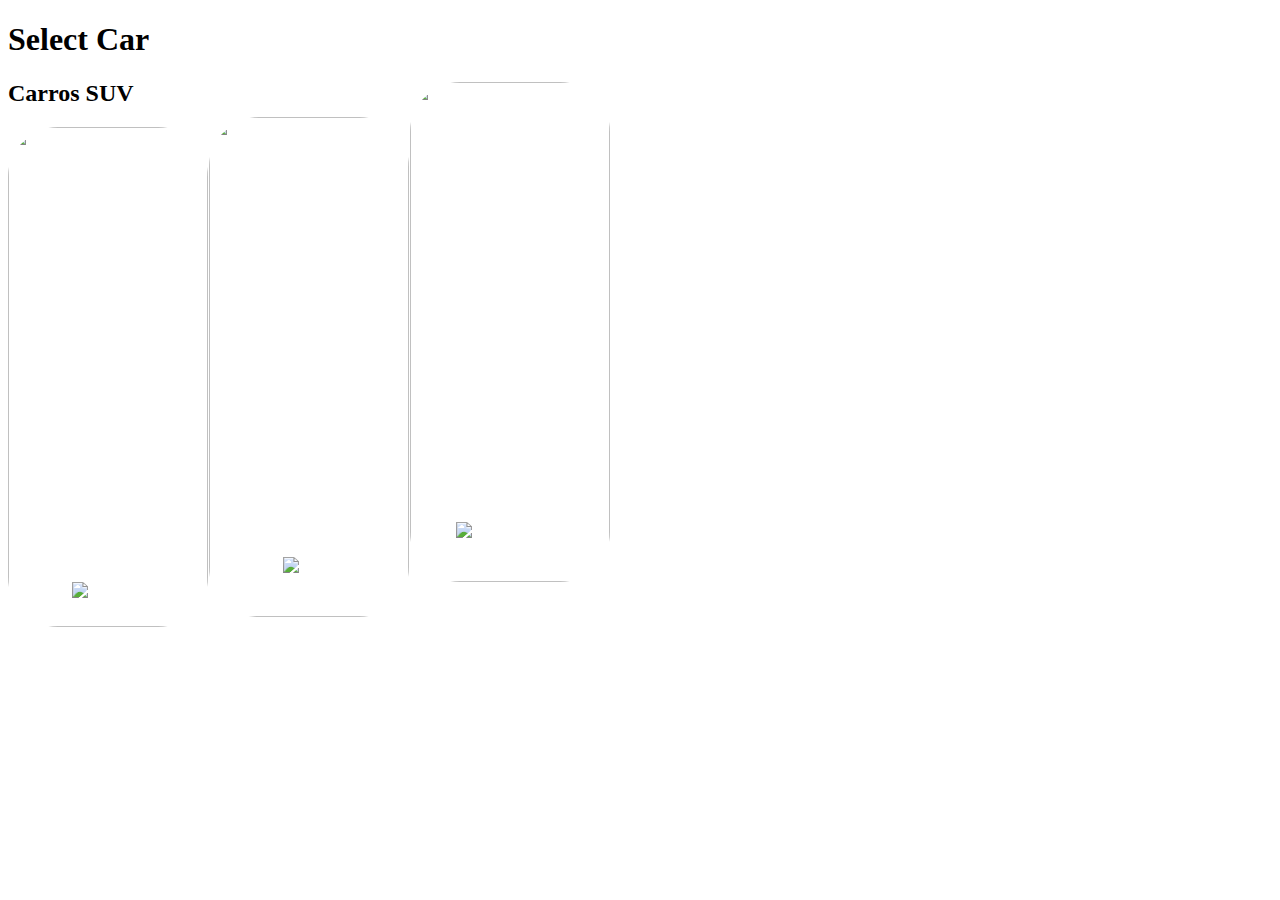
==== index.html @ e5ef389a "sobreposição com link" ====
<!DOCTYPE html>
<html lang="pt-br">
<head>
    <meta charset="UTF-8">
    <meta http-equiv="X-UA-Compatible" content="IE=edge">
    <meta name="viewport" content="width=device-width, initial-scale=1.0">
    <link rel="stylesheet" href="style.css">
    <title>Select Car</title>
</head>
<body>
    <header>
        <h1>Select Car</h1>
    </header>
    <h2>Carros SUV</h2>
    
    <div class="renegade_tag">
        <img id="renegade_capa" src="Carros/renegade_capa.jpg">
        <div class="renegade_div">
        <a href="#"> <img class="renegade_logo" src="Carros/logo/logo_jeep.png"></a>
    
    <div class="bmw_tag">
        <img id="bmw_capa" src="Carros/bmwx6.jpg">
        <div class="bmw_div">
        <a href="#"><img class="bmw_logo" src="Carros/logo/bmw-logo.png"></a>
       
    <div class="mercedes_tag">
        <img id="mercedes_capa" src="Carros/mercedez suv.jpeg">
        <div class="mercedes_logo">
        <a href="#"> <img class="logomercedes" src="Carros/logo/logomercedes.png"></a>
</body>
</html>
---- style.css ----
.renegade_tag{
    position:relative;
    top:0px; 
    left:0px;
}
.renegade_div{
    position:absolute; 
    top:110px; 
    left:6px;
}
#renegade_capa{
    position: absolute;
    width: 200px;
    height: 500px;
    object-fit: cover;
    object-position: 81%;
    border-radius: 50px;
}
.renegade_logo{
    position:relative;
    top: 345px;
    left: 58px;
    background: url("index.html");
}
.bmw_tag{
    position:relative; 
    bottom:140px; 
    left: 195px;
}
.bmw_div{
    position:absolute; 
    top:110px; 
    left:6px;
}
#bmw_capa{
    display: inline-block;
    width: 200px;
    height: 500px;
    object-fit: cover;
    object-position: 90%;
    border-radius: 50px;
} 
 
.bmw_logo{
    width: 50px;
    position:relative;
    top: 330px;
    left:68px;  
    background: url("index.html");
}

.logomercedes{
    width: 110px;
    position:relative;
    top: 330px;
    left: 40px;  
    background: url("index.html");
}

.mercedes_tag{
    position:relative; 
    bottom:165px; 
    left:195px;
}

.mercedes_logo{
    position:absolute; 
    top:110px;
    left:6px;
}

#mercedes_capa{
    display: inline-block;
    width: 200px;
    height: 500px;
    object-fit: cover;
    object-position: 69%;
    border-radius: 50px;
}
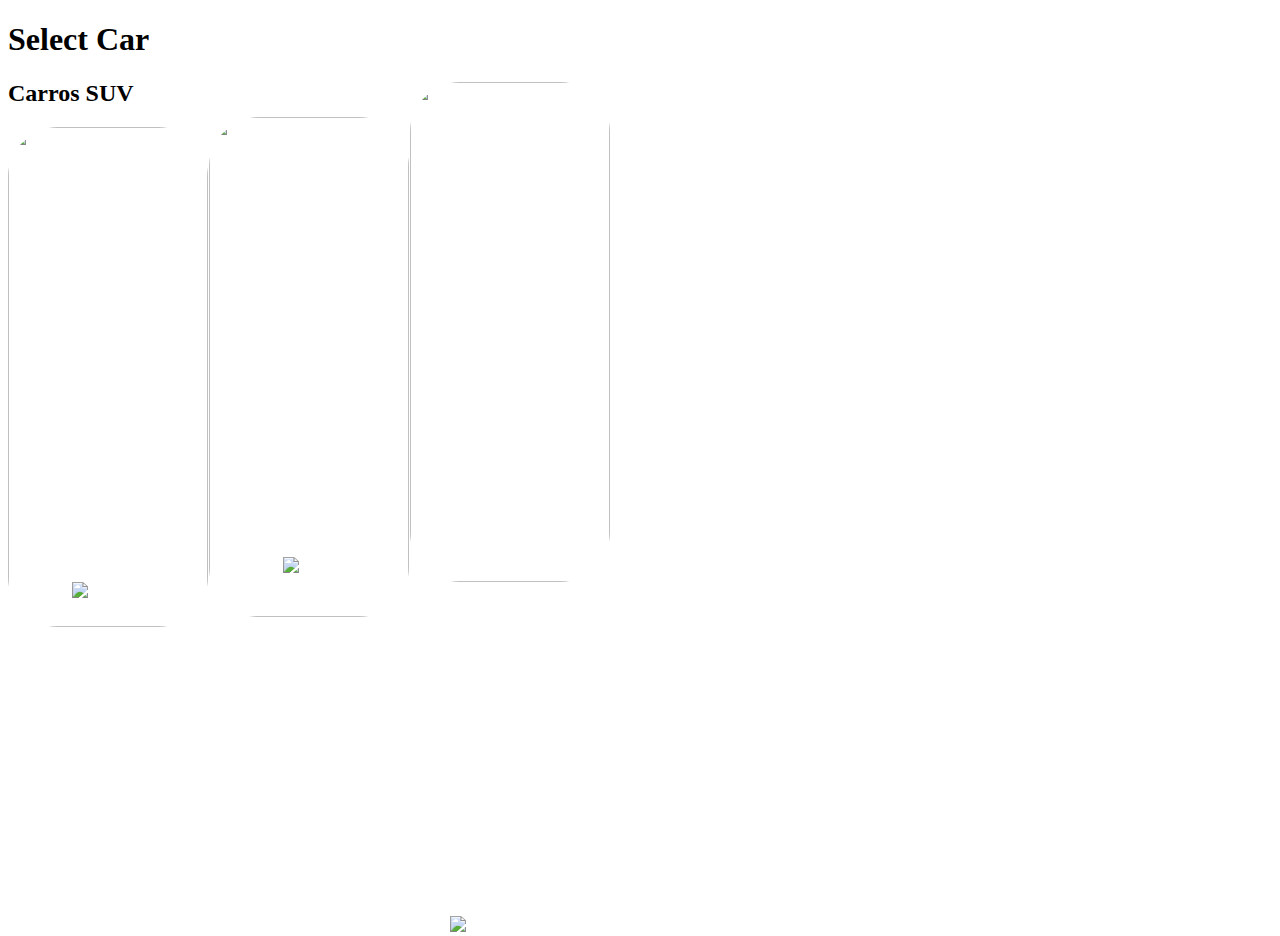
==== commit 26ad3d40: "atualizando organização do CSS" ====
--- a/index.html
+++ b/index.html
@@ -25,7 +25,7 @@
        
     <div class="mercedes_tag">
         <img id="mercedes_capa" src="Carros/mercedez suv.jpeg">
-        <div class="mercedes_logo">
+        <div class="mercedes_div">
         <a href="#"> <img class="logomercedes" src="Carros/logo/logomercedes.png"></a>
 </body>
 </html>
--- a/style.css
+++ b/style.css
@@ -3,11 +3,13 @@
     top:0px; 
     left:0px;
 }
+
 .renegade_div{
     position:absolute; 
     top:110px; 
     left:6px;
 }
+
 #renegade_capa{
     position: absolute;
     width: 200px;
@@ -16,22 +18,25 @@
     object-position: 81%;
     border-radius: 50px;
 }
+
 .renegade_logo{
     position:relative;
     top: 345px;
     left: 58px;
-    background: url("index.html");
 }
+
 .bmw_tag{
     position:relative; 
     bottom:140px; 
     left: 195px;
 }
+
 .bmw_div{
     position:absolute; 
     top:110px; 
     left:6px;
 }
+
 #bmw_capa{
     display: inline-block;
     width: 200px;
@@ -40,21 +45,12 @@
     object-position: 90%;
     border-radius: 50px;
 } 
- 
+
 .bmw_logo{
     width: 50px;
     position:relative;
     top: 330px;
     left:68px;  
-    background: url("index.html");
-}
-
-.logomercedes{
-    width: 110px;
-    position:relative;
-    top: 330px;
-    left: 40px;  
-    background: url("index.html");
 }
 
 .mercedes_tag{
@@ -63,10 +59,11 @@
     left:195px;
 }
 
-.mercedes_logo{
-    position:absolute; 
-    top:110px;
-    left:6px;
+.mercedes_div{
+    width: 110px;
+    position:relative;
+    top: 330px;
+    left: 40px;
 }
 
 #mercedes_capa{
@@ -76,4 +73,10 @@
     object-fit: cover;
     object-position: 69%;
     border-radius: 50px;
-}+}
+
+.mercedes_logo{
+    position:absolute; 
+    top:110px;
+    left:6px;
+}
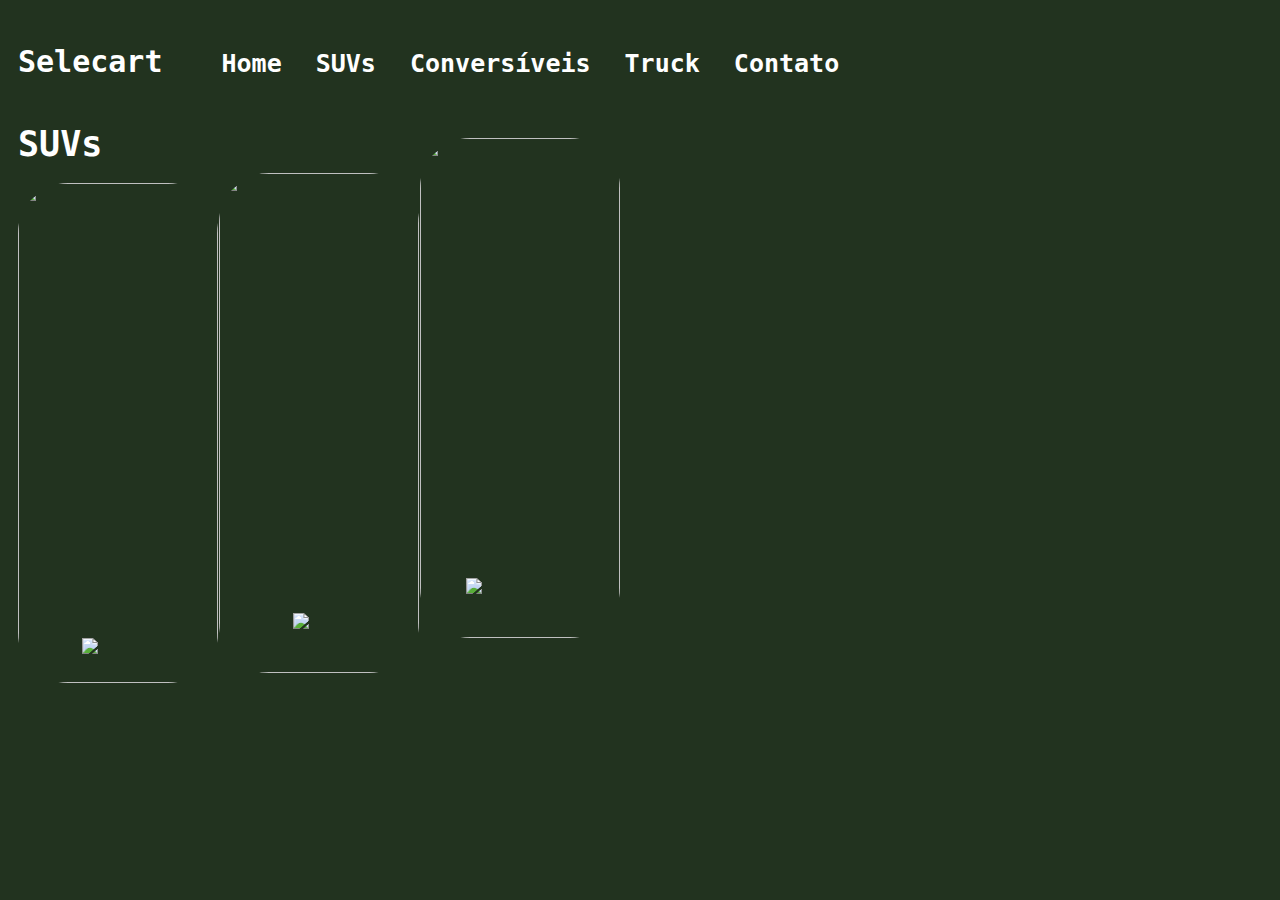
==== commit 0abc03f8: "implementando aba Contato" ====
--- a/index.html
+++ b/index.html
@@ -5,28 +5,50 @@
     <meta http-equiv="X-UA-Compatible" content="IE=edge">
     <meta name="viewport" content="width=device-width, initial-scale=1.0">
     <link rel="stylesheet" href="style.css">
-    <title>Select Car</title>
+    <title>Selecart</title>
 </head>
 <body>
     <header>
-        <h1>Select Car</h1>
+        <h1><a href="index.html"> Selecart</a></h1>
+        <main>
+            <ul>
+                <li>
+                    <a href="index.html">Home</a>
+                </li>
+                <li>
+                    <a href="#">SUVs</a>
+                </li>
+                <li>
+                    <a href="#">Conversíveis</a>   
+                </li>
+                <li>
+                   <a href="#">Truck</a>     
+                </li>
+                <li>
+                    <a href="contato.html">Contato</a>
+                </li>
+            </ul>
+        </main>
+       
     </header>
-    <h2>Carros SUV</h2>
+    <h2>SUVs</h2>
+    <main class="carros_suvs">
+        <a href="https://www.bmw.com.br/pt/all-models/serie-x/X6/2019/bmw-x6-inspirar.html"></a>
+            <div class="renegade_tag">
+            <img id="renegade_capa" src="Carros/renegade_capa.jpg">
+            <div class="renegade_div">
+            <a href="#"> <img class="renegade_logo" src="Carros/logo/logo_jeep.png"></a>
     
-    <div class="renegade_tag">
-        <img id="renegade_capa" src="Carros/renegade_capa.jpg">
-        <div class="renegade_div">
-        <a href="#"> <img class="renegade_logo" src="Carros/logo/logo_jeep.png"></a>
-    
-    <div class="bmw_tag">
-        <img id="bmw_capa" src="Carros/bmwx6.jpg">
-        <div class="bmw_div">
-        <a href="#"><img class="bmw_logo" src="Carros/logo/bmw-logo.png"></a>
+            <div class="bmw_tag">
+            <img id="bmw_capa" src="Carros/bmwx6.jpg">
+            <div class="bmw_div">
+            <a href="#"><img class="bmw_logo" src="Carros/logo/bmw-logo.png"></a>
        
-    <div class="mercedes_tag">
-        <img id="mercedes_capa" src="Carros/mercedez suv.jpeg">
-        <div class="mercedes_div">
-        <a href="#"> <img class="logomercedes" src="Carros/logo/logomercedes.png"></a>
+            <div class="mercedes_tag">
+            <img id="mercedes_capa" src="Carros/mercedez suv.jpeg">
+            <div class="mercedes_div">
+            <a href="#"> <img class="mercedes_logo" src="Carros/logo/logomercedes.png"></a>
+    </main>
+     
 </body>
-</html>
-
+</html>--- a/style.css
+++ b/style.css
@@ -1,3 +1,45 @@
+body{
+    background-color:#22331f;
+}
+header{
+    margin: 10px 10px 5px;
+    vertical-align: center;
+    display:inline-block;
+    color: aliceblue;
+}
+h1{
+    font-family: monospace;
+    font-weight:bolder;
+    font-size: 30px;
+    display:inline-block ;
+}
+main{
+    vertical-align: baseline;
+    display: inline-block;
+    
+}
+ul li{
+    text-decoration: none;
+    font-family: monospace;
+    font-weight:bolder;
+    font-size: 25px;
+    margin: 15px;
+    display: inline-block;
+}
+a{ color: #ffff;
+    text-decoration: none;
+}
+h2{
+    font-family: monospace;
+    font-weight:bolder;
+    margin: 10px 10px 5px;
+    font-size: 35px;
+    color:#ffff;
+}
+
+.carros_suvs{
+    margin-left: 10px;
+}
 .renegade_tag{
     position:relative;
     top:0px; 
@@ -36,7 +78,6 @@
     top:110px; 
     left:6px;
 }
-
 #bmw_capa{
     display: inline-block;
     width: 200px;
@@ -59,7 +100,7 @@
     left:195px;
 }
 
-.mercedes_div{
+.mercedes_logo{
     width: 110px;
     position:relative;
     top: 330px;
@@ -74,8 +115,7 @@
     object-position: 69%;
     border-radius: 50px;
 }
-
-.mercedes_logo{
+.mercedes_div{
     position:absolute; 
     top:110px;
     left:6px;
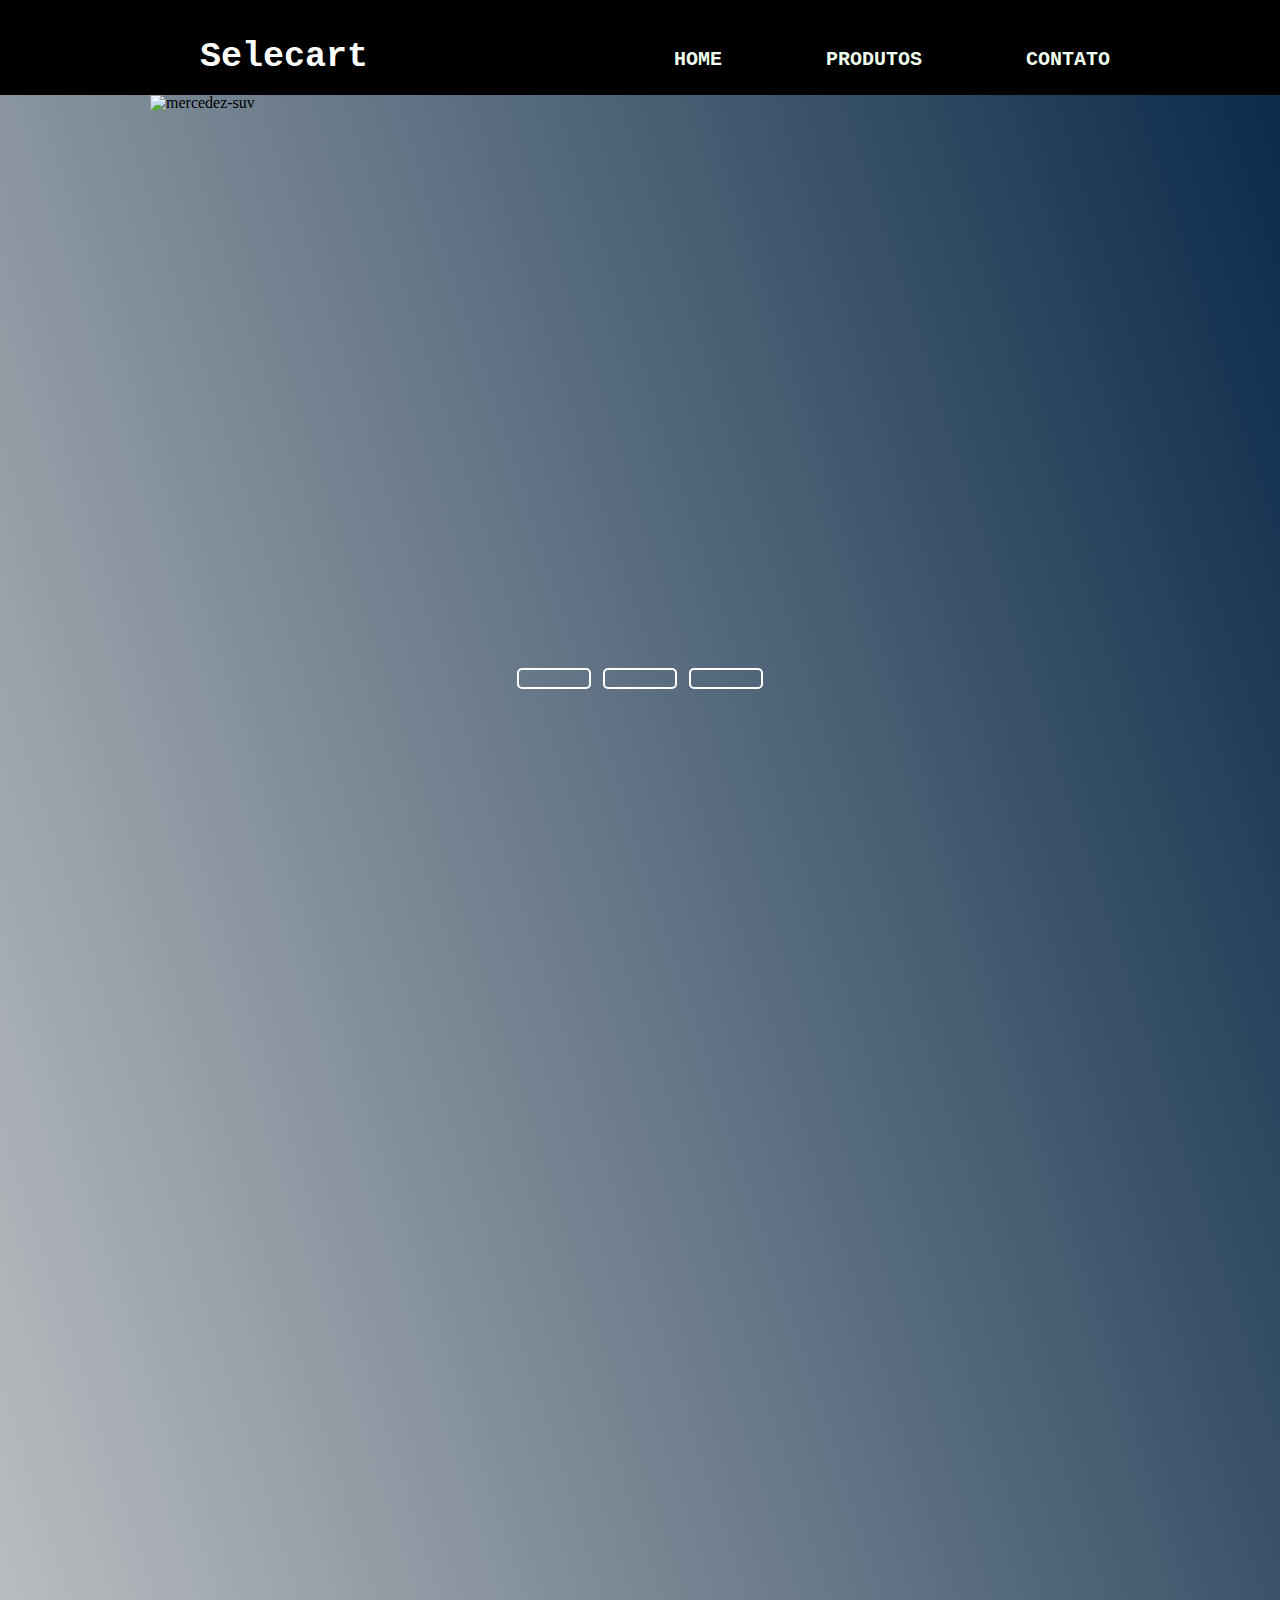
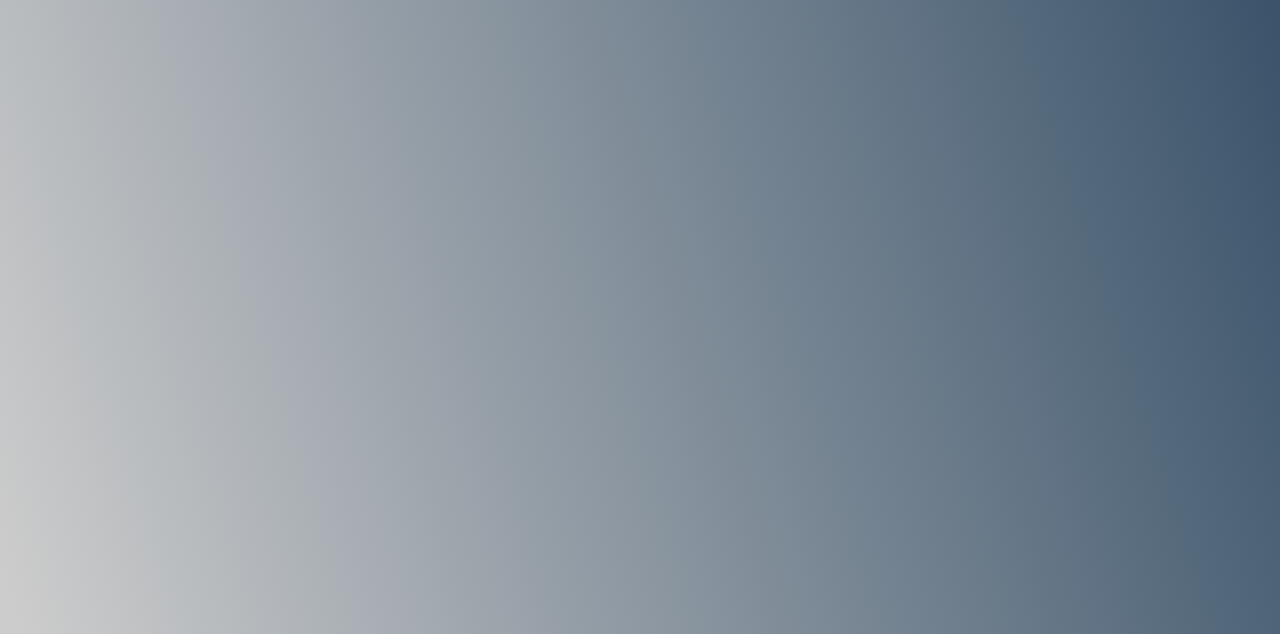
==== commit 821dfeda: "Add files via upload" ====
--- a/index.html
+++ b/index.html
@@ -1,54 +1,55 @@
-<!DOCTYPE html>
-<html lang="pt-br">
-<head>
-    <meta charset="UTF-8">
-    <meta http-equiv="X-UA-Compatible" content="IE=edge">
-    <meta name="viewport" content="width=device-width, initial-scale=1.0">
-    <link rel="stylesheet" href="style.css">
-    <title>Selecart</title>
-</head>
-<body>
-    <header>
-        <h1><a href="index.html"> Selecart</a></h1>
-        <main>
-            <ul>
-                <li>
-                    <a href="index.html">Home</a>
-                </li>
-                <li>
-                    <a href="#">SUVs</a>
-                </li>
-                <li>
-                    <a href="#">Conversíveis</a>   
-                </li>
-                <li>
-                   <a href="#">Truck</a>     
-                </li>
-                <li>
-                    <a href="contato.html">Contato</a>
-                </li>
-            </ul>
-        </main>
-       
-    </header>
-    <h2>SUVs</h2>
-    <main class="carros_suvs">
-        <a href="https://www.bmw.com.br/pt/all-models/serie-x/X6/2019/bmw-x6-inspirar.html"></a>
-            <div class="renegade_tag">
-            <img id="renegade_capa" src="Carros/renegade_capa.jpg">
-            <div class="renegade_div">
-            <a href="#"> <img class="renegade_logo" src="Carros/logo/logo_jeep.png"></a>
-    
-            <div class="bmw_tag">
-            <img id="bmw_capa" src="Carros/bmwx6.jpg">
-            <div class="bmw_div">
-            <a href="#"><img class="bmw_logo" src="Carros/logo/bmw-logo.png"></a>
-       
-            <div class="mercedes_tag">
-            <img id="mercedes_capa" src="Carros/mercedez suv.jpeg">
-            <div class="mercedes_div">
-            <a href="#"> <img class="mercedes_logo" src="Carros/logo/logomercedes.png"></a>
-    </main>
-     
-</body>
-</html>+<!DOCTYPE html>
+<html lang="pt-br">
+<head>
+    <meta charset="UTF-8">
+    <meta http-equiv="X-UA-Compatible" content="IE=edge">
+    <meta name="viewport" content="width=device-width, initial-scale=1.0">
+    <link rel="stylesheet" href="reset.css">
+    <link rel="stylesheet" href="style.css">   
+    <title>Selecart</title>
+</head>
+<body>
+    <header>
+        <div class="caixa">
+            <a href="index.html"></a>
+            <a href="index.html"> <p id="titulo" >Selecart</p></a>
+            <nav>
+                <ul>
+                    <li><a href="index.html">Home</a></li>
+                    <li><a href="produtos.html" target="_self">Produtos</a></li>
+                    <li><a href="contato.html">Contato</a></li>
+                </ul>
+            </nav>
+        </div>
+    </header>
+    <div class="content">
+        <div class="slideshow">
+            <input type="radio" name="slide" id="slide1" checked>
+            <input type="radio" name="slide" id="slide2">
+            <input type="radio" name="slide" id="slide3">
+            
+            <div class="slide s1">
+                <img src="Carros/mercedez suv.jpeg" alt="mercedez-suv">
+            </div>
+                
+            <div class="slide">
+                    <img src="Carros/renegade.jpg" alt="jeep-renegade">
+            </div>
+                
+            <div class="slide">
+                    <img src="Carros/bmwxseries6.jpg" alt="bmw-x6">
+            </div>  
+        </div>
+        <div class="nav">
+            <label class="barra" for="slide1"></label>
+            <label class="barra" for="slide2"></label>
+            <label class="barra" for="slide3"></label>
+        </div>
+    </div>
+    <div class="container">
+        <div class="car1"></div>
+        <div class="car2"></div>
+        <div class="car3"></div>
+    </div>
+</body>
+</html>
--- a/style.css
+++ b/style.css
@@ -1,122 +1,169 @@
-body{
-    background-color:#22331f;
-}
-header{
-    margin: 10px 10px 5px;
-    vertical-align: center;
-    display:inline-block;
-    color: aliceblue;
-}
-h1{
-    font-family: monospace;
-    font-weight:bolder;
-    font-size: 30px;
-    display:inline-block ;
-}
-main{
-    vertical-align: baseline;
-    display: inline-block;
-    
-}
-ul li{
-    text-decoration: none;
-    font-family: monospace;
-    font-weight:bolder;
-    font-size: 25px;
-    margin: 15px;
-    display: inline-block;
-}
-a{ color: #ffff;
-    text-decoration: none;
-}
-h2{
-    font-family: monospace;
-    font-weight:bolder;
-    margin: 10px 10px 5px;
-    font-size: 35px;
-    color:#ffff;
-}
-
-.carros_suvs{
-    margin-left: 10px;
-}
-.renegade_tag{
-    position:relative;
-    top:0px; 
-    left:0px;
-}
-
-.renegade_div{
-    position:absolute; 
-    top:110px; 
-    left:6px;
-}
-
-#renegade_capa{
-    position: absolute;
-    width: 200px;
-    height: 500px;
-    object-fit: cover;
-    object-position: 81%;
-    border-radius: 50px;
-}
-
-.renegade_logo{
-    position:relative;
-    top: 345px;
-    left: 58px;
-}
-
-.bmw_tag{
-    position:relative; 
-    bottom:140px; 
-    left: 195px;
-}
-
-.bmw_div{
-    position:absolute; 
-    top:110px; 
-    left:6px;
-}
-#bmw_capa{
-    display: inline-block;
-    width: 200px;
-    height: 500px;
-    object-fit: cover;
-    object-position: 90%;
-    border-radius: 50px;
-} 
-
-.bmw_logo{
-    width: 50px;
-    position:relative;
-    top: 330px;
-    left:68px;  
-}
-
-.mercedes_tag{
-    position:relative; 
-    bottom:165px; 
-    left:195px;
-}
-
-.mercedes_logo{
-    width: 110px;
-    position:relative;
-    top: 330px;
-    left: 40px;
-}
-
-#mercedes_capa{
-    display: inline-block;
-    width: 200px;
-    height: 500px;
-    object-fit: cover;
-    object-position: 69%;
-    border-radius: 50px;
-}
-.mercedes_div{
-    position:absolute; 
-    top:110px;
-    left:6px;
-}
+body{
+   /*  display: flex;
+    flex-direction: column;
+    justify-content: center;
+    align-items: center; */
+   background: linear-gradient(72deg, #ccc 1%, #092a49 99%);
+}
+header {
+    padding: 20px 0;
+    vertical-align: middle;
+    background-color:black;
+    margin-bottom:  2px;
+}
+.caixa{
+    margin: 0 auto;
+    position: relative;
+    width: 980px;
+}
+ .links{
+width: 0px;
+padding: 0px;
+}
+#titulo{
+    margin-left: 50px;
+    margin-top: 20px;
+    vertical-align:bottom;
+    display: inline-block;
+    font-family:monospace;
+    font-weight:bold;
+    font-size: 35px;
+    color: white;
+    
+}
+nav{
+    position: absolute;
+    top: 30px;
+    right: 20px;
+}
+nav li{
+    margin: 0 0 0 100px;
+    display: inline;
+}
+
+nav a{  
+    vertical-align: middle;
+    font-family: monospace;
+    font-size: 20px;
+    text-transform:uppercase;
+    color:honeydew;
+    text-decoration:none;
+    font-weight: bold;
+
+}
+a:active{
+    color:goldenrod;
+}
+nav a:hover{
+    color: rgb(75, 158, 158);
+    font-size: 17px;
+}
+ .content{
+     height: 620px;
+     width: 980px;
+     border-bottom-left-radius: 30px;
+     border-bottom-right-radius: 30px;
+     overflow: hidden;
+     position: absolute;
+     top: 405px;
+     left: 50%;
+     transform: translate(-50%, -50%); /* eixo X eixo Y */
+ }
+ .nav{
+     position: absolute;
+     bottom: 20px;
+     left: 50%;
+     transform: translate(-50%);
+     display: flex;
+ }
+.barra{
+    width: 70px;
+    height: 17px;
+    border: 2px solid #fff;
+    margin: 6px;
+    border-radius: 5px;
+    cursor: pointer;
+}
+.barra:hover{
+    background-color: #fff;
+    transition: .5s;
+}
+input{
+    display: none;
+}
+.slideshow{
+    display: flex;
+    width: 300%;
+    height: 100%;
+}
+.slide{
+    width: 33.34%;
+    transition: .6s;
+}
+.slide img{
+    width: 100%;
+    height: 110%;
+}
+#slide1:checked ~ .s1 {
+    margin-left: 0;
+
+}
+#slide2:checked ~ .s1{
+    margin-left: -33.34%;
+}
+#slide3:checked ~ .s1{
+    margin-left: -66.68%;
+}
+
+.container{
+    display: flex;
+    justify-content: center;
+    flex-direction: column;
+    align-items: center;
+    position: relative;
+    width: 980px;
+}
+
+.car1{
+    margin-left: 26%;
+    margin-top: 65%;
+    width: 250px;
+    height: 500px;
+    background: url(carros/bmwx6.jpg) 87% 20%;
+    transition: width 2s;
+    float: left;
+}
+
+.car1:hover{
+    
+    width: 500px;
+    height: 500px;
+}
+.car2{
+    margin-left: 80%;
+    margin-top:0;
+    width: 250px;
+    height: 500px;
+    background: url(carros/renegade.jpg) 87% 20%;
+    transition: width 2s;
+    float: left;
+}
+.car2:hover{
+    position: relative;
+    width: 500px;
+    height: 500px;
+}
+.car3{
+    margin-left: 26%;
+    margin-top:0;
+    width: 250px;
+    height: 500px;
+    background: url(carros/mercedez\ suv.jpeg) 87% 20%;
+    transition: width 2s;
+    float: left;
+}
+.car3:hover{
+    position: relative;
+    width: 500px;
+    height: 500px;
+}
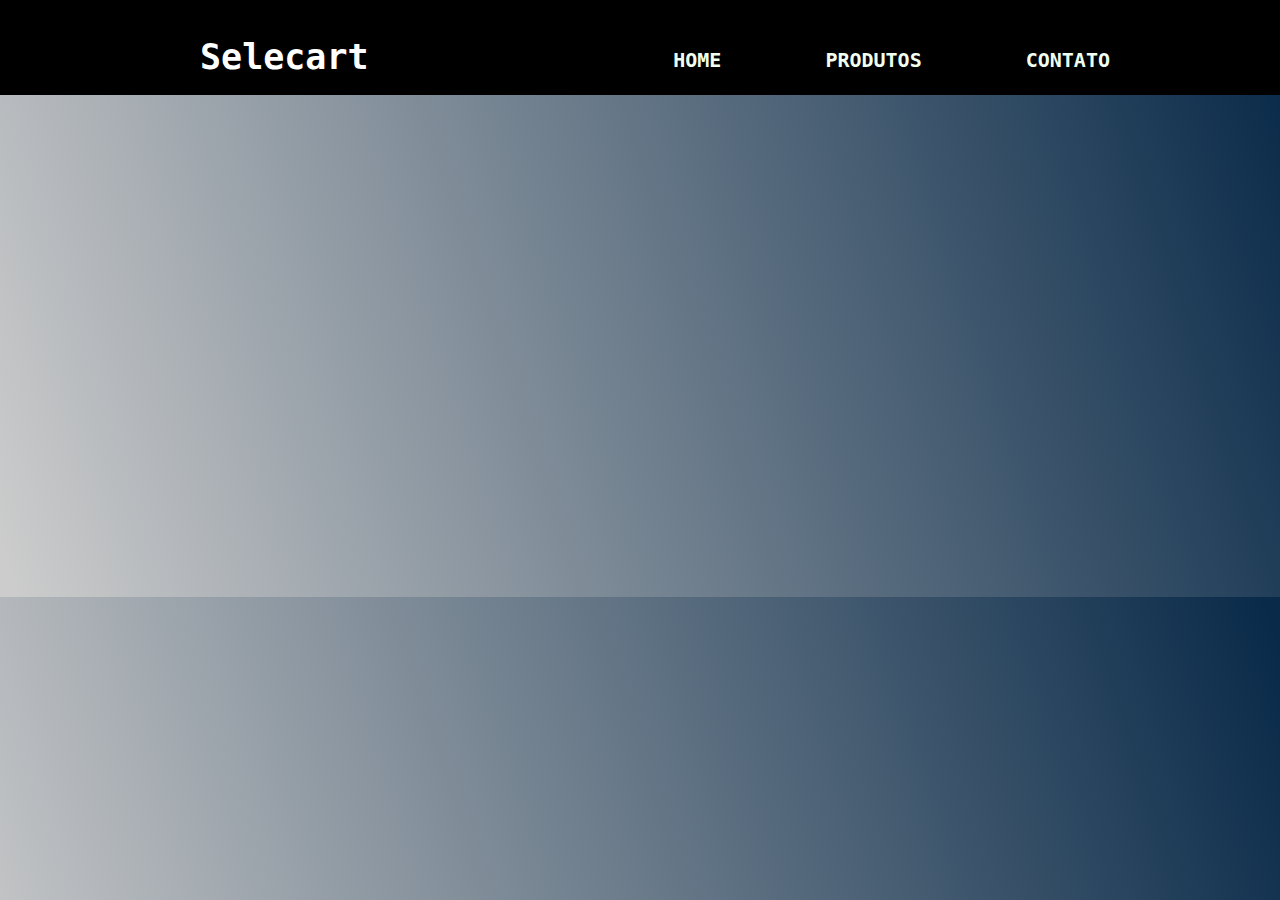
==== commit 50a6efae: "posicionamento com flex e slide" ====
--- a/index.html
+++ b/index.html
@@ -22,7 +22,7 @@
             </nav>
         </div>
     </header>
-    <div class="content">
+  <!--   <div class="content">
         <div class="slideshow">
             <input type="radio" name="slide" id="slide1" checked>
             <input type="radio" name="slide" id="slide2">
@@ -45,7 +45,7 @@
             <label class="barra" for="slide2"></label>
             <label class="barra" for="slide3"></label>
         </div>
-    </div>
+    </div> -->
     <div class="container">
         <div class="car1"></div>
         <div class="car2"></div>
--- a/style.css
+++ b/style.css
@@ -1,15 +1,17 @@
 body{
-   /*  display: flex;
+    display: flex;
     flex-direction: column;
     justify-content: center;
-    align-items: center; */
+    align-items: center;
    background: linear-gradient(72deg, #ccc 1%, #092a49 99%);
 }
 header {
+    width: 100%;
     padding: 20px 0;
     vertical-align: middle;
     background-color:black;
     margin-bottom:  2px;
+    flex-wrap: wrap;
 }
 .caixa{
     margin: 0 auto;
@@ -116,54 +118,45 @@
 }
 
 .container{
-    display: flex;
-    justify-content: center;
-    flex-direction: column;
-    align-items: center;
-    position: relative;
-    width: 980px;
+   display: flex;
+   width: 980px;
+   justify-content: center;
 }
 
 .car1{
-    margin-left: 26%;
-    margin-top: 65%;
-    width: 250px;
+    border-bottom-left-radius: 40px;
+    flex:1;
     height: 500px;
-    background: url(carros/bmwx6.jpg) 87% 20%;
-    transition: width 2s;
-    float: left;
+    background: url(carros/bmwx6.jpg) 87% 50%;
+    transition:  2s;
+   
 }
 
 .car1:hover{
-    
-    width: 500px;
+    flex:2;
     height: 500px;
 }
 .car2{
-    margin-left: 80%;
-    margin-top:0;
-    width: 250px;
+  
+    flex:1;
     height: 500px;
-    background: url(carros/renegade.jpg) 87% 20%;
-    transition: width 2s;
-    float: left;
+    background: url(carros/renegade.jpg) 89% 50%;
+    transition:  2s;
+   
 }
 .car2:hover{
-    position: relative;
-    width: 500px;
+    flex:2;
     height: 500px;
 }
 .car3{
-    margin-left: 26%;
-    margin-top:0;
-    width: 250px;
+    border-bottom-right-radius: 40px;
+    flex:1;
     height: 500px;
-    background: url(carros/mercedez\ suv.jpeg) 87% 20%;
-    transition: width 2s;
-    float: left;
+    background: url(carros/mercedez\ suv.jpeg) 81% 50%;
+    transition:  2s;
+   
 }
 .car3:hover{
-    position: relative;
-    width: 500px;
+    flex:2;
     height: 500px;
 }
